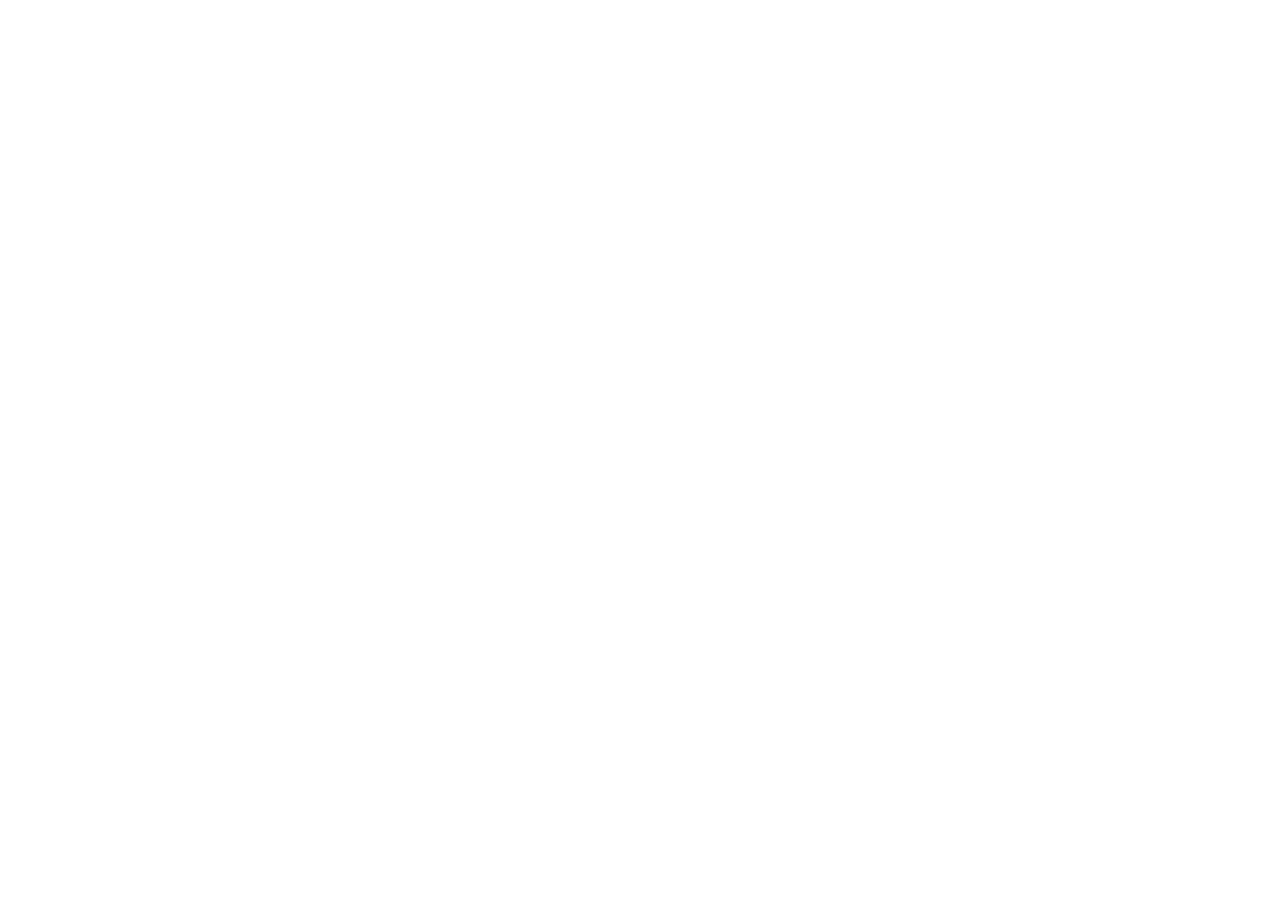
==== source/Background/Settings/settings.html @ ccbc9304 "“Init”" ====
<!DOCTYPE html>
<html>
    <head>
        <meta charset="utf-8"/>
        <title>Settings</title>
        <script src="settings.js"></script>
        <link rel="stylesheet" type="text/css" href="../../Public/CSS/bootstrap.min.css">
    </head>
    <body>
    </body>
</html>
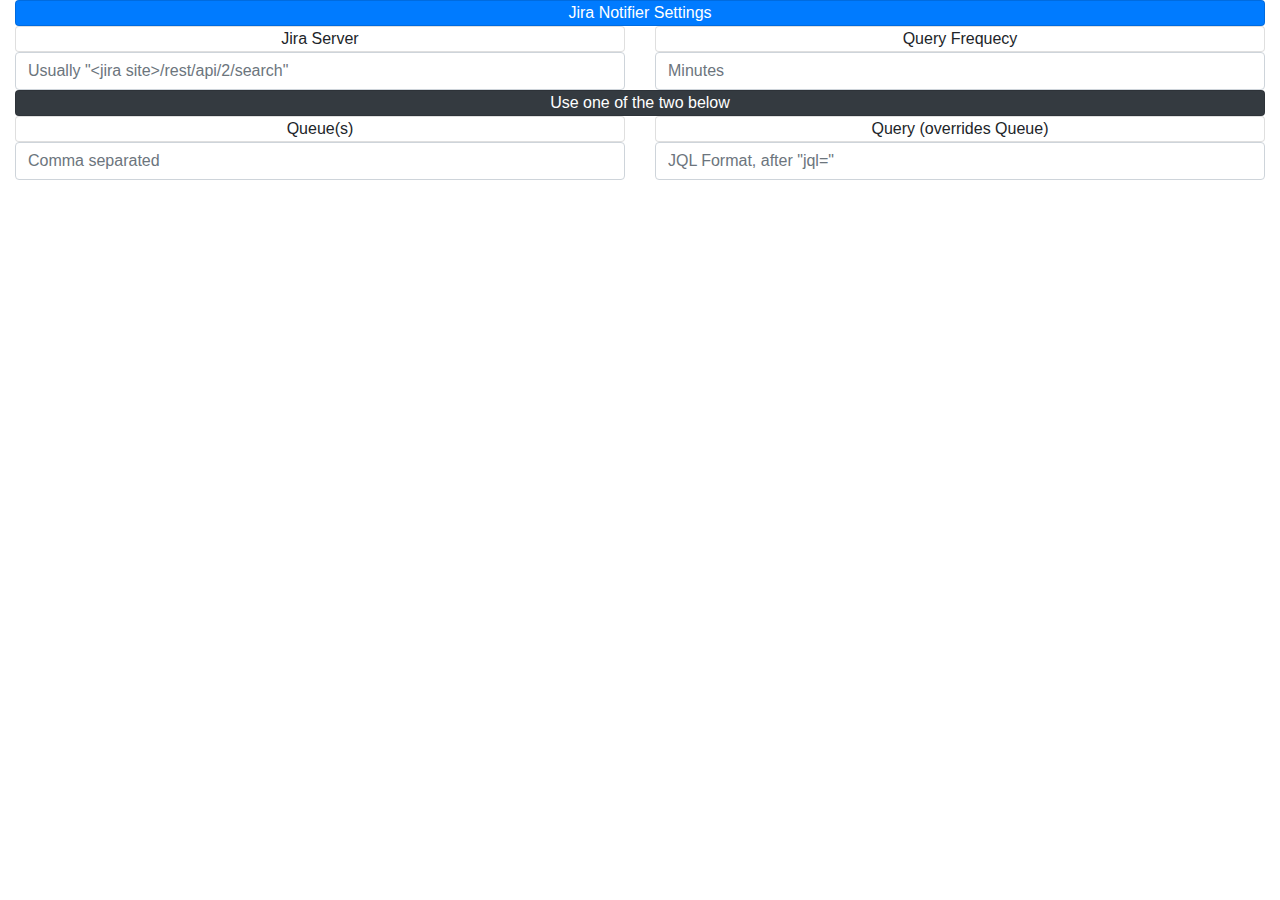
==== commit ca6cd8a4: "Init" ====
--- a/source/Background/Settings/settings.html
+++ b/source/Background/Settings/settings.html
@@ -7,5 +7,29 @@
         <link rel="stylesheet" type="text/css" href="../../Public/CSS/bootstrap.min.css">
     </head>
     <body>
+        <div class="container-fluid">
+            <center class='heading card card-block bg-primary text-white'> Jira Notifier Settings </center>
+            <div class="row">
+            	<div class="col-xs-12 col-sm-12 col-md-6 col-lg-6">
+                    <center class='card card-block'> Jira Server </center>
+                    <input id='API' class='setting form-control' type='text' placeholder='Usually "<jira site>/rest/api/2/search"'>
+                </div>
+                <div class="col-xs-12 col-sm-12 col-md-6 col-lg-6">
+                    <center class='card card-block'> Query Frequecy</center>
+                    <input id='Freq' class='setting form-control' type='number' placeholder="Minutes" min=1 max=1440 step=1>
+                </div>
+            </div>
+            <center class='heading card card-block bg-dark text-white'> Use one of the two below </center>
+            <div class="row">
+            	<div class="col-xs-12 col-sm-12 col-md-6 col-lg-6">
+                    <center class='card card-block'> Queue(s) </center>
+                    <input id='Queue' class='setting form-control' type='text' placeholder="Comma separated">
+                </div>
+                <div class="col-xs-12 col-sm-12 col-md-6 col-lg-6">
+                    <center class='card card-block'> Query (overrides Queue) </center>
+                    <input id='Query' class='setting form-control' type='text' placeholder='JQL Format, after "jql="'>
+                </div>
+            </div>
+        </div>
     </body>
 </html>